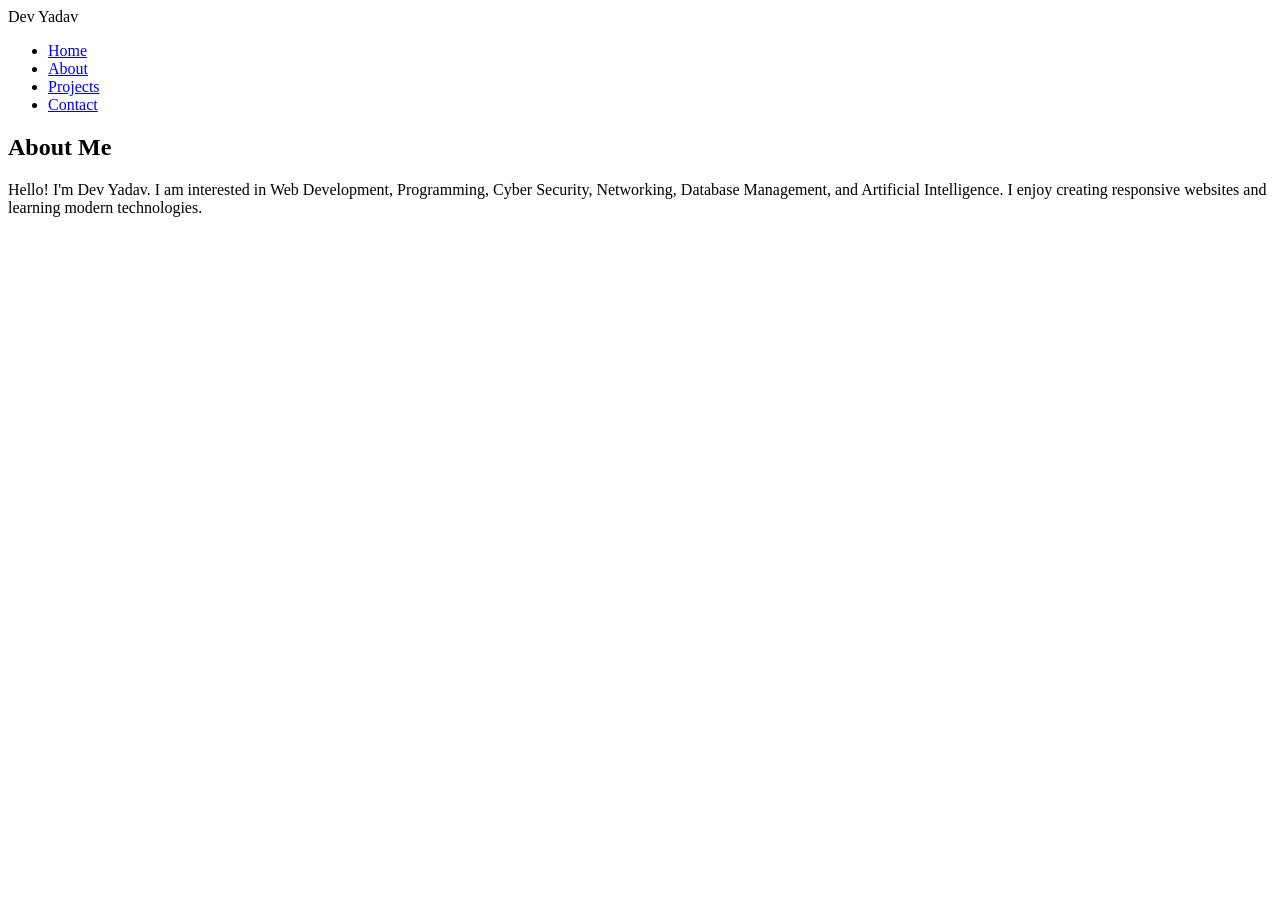
==== about.html @ 51ebe208 "Add files via upload" ====
<!DOCTYPE html>
<html lang="en">
<head>
<meta charset="UTF-8">
<title>About Me</title>
<link rel="stylesheet" href="css/style.css">
</head>

<body>

<header>

<div class="logo">Dev Yadav</div>

<nav>

<ul>

<li><a href="index.html">Home</a></li>

<li><a href="about.html">About</a></li>

<li><a href="projects.html">Projects</a></li>

<li><a href="contact.html">Contact</a></li>

</ul>

</nav>

</header>

<section class="page">

<h1>About Me</h1>

<p>

Hello! I'm Dev Yadav.

I am interested in Web Development,
Programming,
Cyber Security,
Networking,
Database Management,
and Artificial Intelligence.

I enjoy creating responsive websites and learning modern technologies.

</p>

</section>

</body>
</html>
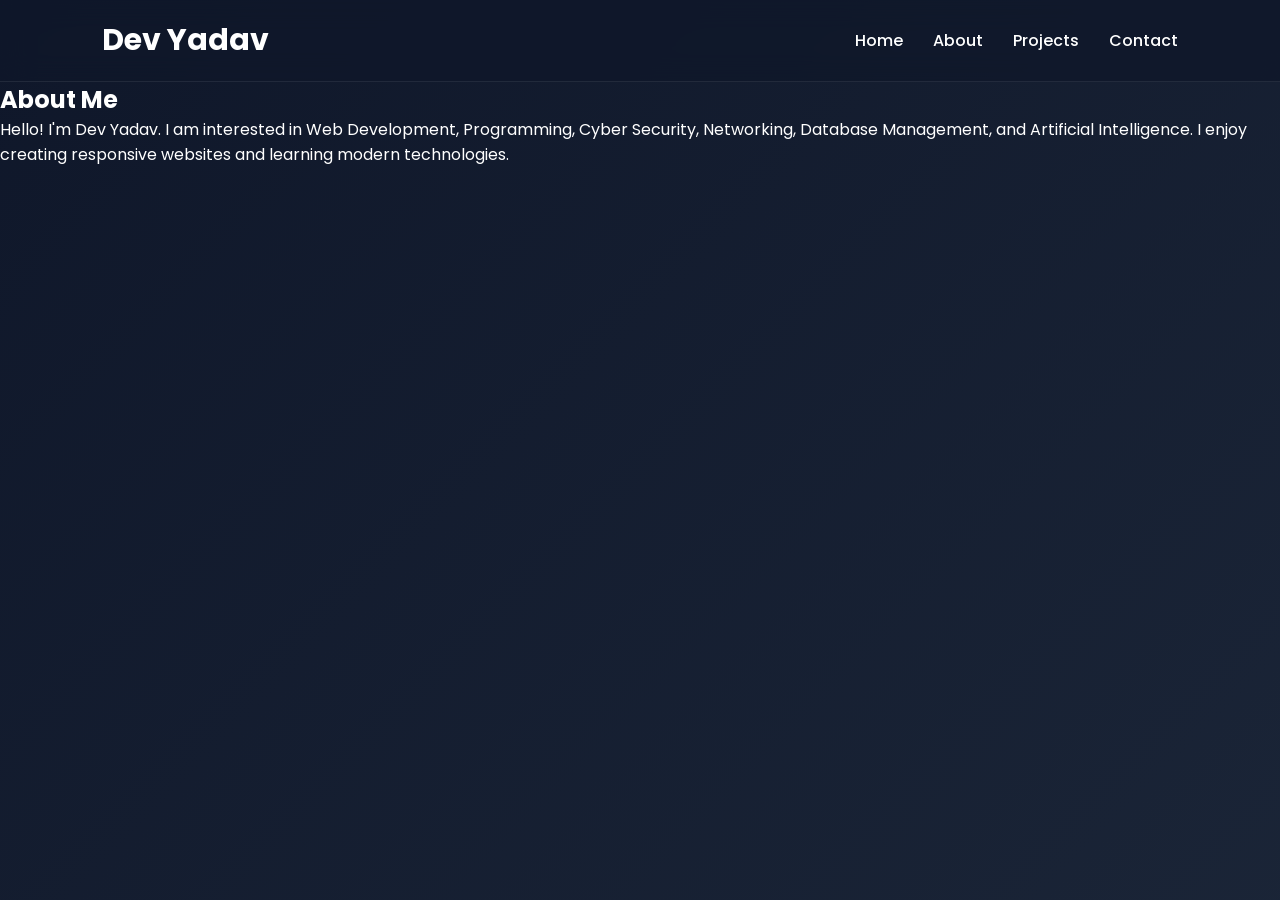
==== commit 47f12e45: "Update about.html" ====
--- a/about.html
+++ b/about.html
@@ -20,7 +20,7 @@
 
 <li><a href="about.html">About</a></li>
 
-<li><a href="projects.html">Projects</a></li>
+<li><a href="project.html">Projects</a></li>
 
 <li><a href="contact.html">Contact</a></li>
 
@@ -52,4 +52,4 @@
 </section>
 
 </body>
-</html>+</html>
--- a/css/style.css
+++ b/css/style.css
@@ -0,0 +1,529 @@
+/* ==========================
+   Google Font
+========================== */
+@import url('https://fonts.googleapis.com/css2?family=Poppins:wght@300;400;500;600;700;800&display=swap');
+
+/* ==========================
+   Reset
+========================== */
+*{
+    margin:0;
+    padding:0;
+    box-sizing:border-box;
+    font-family:'Poppins',sans-serif;
+    scroll-behavior:smooth;
+}
+
+body{
+    background:linear-gradient(135deg,#0f172a,#1e293b,#1e40af,#2563eb);
+    background-size:400% 400%;
+    animation:gradientBG 12s ease infinite;
+    color:#fff;
+    min-height:100vh;
+}
+
+/* Animated Background */
+@keyframes gradientBG{
+    0%{background-position:0% 50%;}
+    50%{background-position:100% 50%;}
+    100%{background-position:0% 50%;}
+}
+
+/* ==========================
+   Header
+========================== */
+
+header{
+    width:100%;
+    position:sticky;
+    top:0;
+    z-index:1000;
+
+    display:flex;
+    justify-content:space-between;
+    align-items:center;
+
+    padding:18px 8%;
+
+    background:rgba(15,23,42,.75);
+    backdrop-filter:blur(14px);
+    border-bottom:1px solid rgba(255,255,255,.08);
+}
+
+.logo{
+    font-size:30px;
+    font-weight:700;
+    color:#fff;
+}
+
+.logo i{
+    color:#38bdf8;
+}
+
+/* ==========================
+   Navigation
+========================== */
+
+nav ul{
+    display:flex;
+    list-style:none;
+    gap:30px;
+}
+
+nav ul li a{
+
+    text-decoration:none;
+    color:white;
+    font-weight:500;
+    transition:.3s;
+    position:relative;
+
+}
+
+nav ul li a::after{
+
+    content:'';
+    position:absolute;
+    left:0;
+    bottom:-8px;
+
+    width:0;
+    height:3px;
+
+    background:#38bdf8;
+    transition:.4s;
+    border-radius:20px;
+
+}
+
+nav ul li a:hover,
+nav ul li a.active{
+
+    color:#38bdf8;
+
+}
+
+nav ul li a:hover::after,
+nav ul li a.active::after{
+
+    width:100%;
+
+}
+
+/* ==========================
+   Hero Section
+========================== */
+
+.hero{
+
+    display:flex;
+    justify-content:space-between;
+    align-items:center;
+    gap:70px;
+
+    padding:90px 8%;
+
+}
+
+.hero-text{
+
+    flex:1;
+
+}
+
+.hero h1{
+
+    font-size:58px;
+    line-height:1.2;
+
+}
+
+.hero span{
+
+    color:#38bdf8;
+
+}
+
+.hero p{
+
+    margin:25px 0;
+    line-height:1.9;
+    color:#d1d5db;
+    font-size:17px;
+
+}
+
+.hero img{
+
+    width:360px;
+    border-radius:50%;
+    border:6px solid rgba(255,255,255,.15);
+    box-shadow:
+        0 0 25px rgba(56,189,248,.4),
+        0 0 80px rgba(37,99,235,.35);
+
+    transition:.5s;
+
+}
+
+.hero img:hover{
+
+    transform:scale(1.05) rotate(3deg);
+
+}
+
+/* ==========================
+   Buttons
+========================== */
+
+.btn{
+
+    display:inline-block;
+
+    padding:14px 34px;
+    margin-top:10px;
+
+    background:#38bdf8;
+    color:#fff;
+    text-decoration:none;
+
+    border-radius:50px;
+    font-weight:600;
+
+    transition:.35s;
+
+}
+
+.btn:hover{
+
+    transform:translateY(-5px);
+    background:#0ea5e9;
+
+    box-shadow:0 10px 25px rgba(56,189,248,.4);
+
+}
+
+.btn-outline{
+
+    display:inline-block;
+    margin-left:12px;
+
+    padding:14px 34px;
+
+    color:#38bdf8;
+    border:2px solid #38bdf8;
+
+    border-radius:50px;
+
+    text-decoration:none;
+    transition:.3s;
+
+}
+
+.btn-outline:hover{
+
+    background:#38bdf8;
+    color:#fff;
+
+}
+
+/* ==========================
+   Section Titles
+========================== */
+
+.page-title,
+.skills{
+
+    text-align:center;
+    padding:80px 8% 40px;
+
+}
+
+.page-title h1,
+.skills h2{
+
+    font-size:42px;
+    margin-bottom:15px;
+
+}
+
+.page-title p{
+
+    max-width:700px;
+    margin:auto;
+    color:#d1d5db;
+    line-height:1.8;
+
+}
+
+/* ==========================
+   Skills
+========================== */
+
+.skill-container{
+
+    display:grid;
+    grid-template-columns:repeat(auto-fit,minmax(220px,1fr));
+    gap:25px;
+
+    margin-top:45px;
+
+}
+
+.card{
+
+    background:rgba(255,255,255,.08);
+    backdrop-filter:blur(15px);
+
+    border:1px solid rgba(255,255,255,.08);
+
+    padding:35px;
+
+    border-radius:18px;
+
+    transition:.4s;
+
+    text-align:center;
+
+}
+
+.card:hover{
+
+    transform:translateY(-12px);
+
+    background:rgba(56,189,248,.15);
+
+    box-shadow:0 15px 35px rgba(0,0,0,.25);
+
+}
+
+.card i{
+
+    font-size:45px;
+    color:#38bdf8;
+    margin-bottom:18px;
+
+}
+
+/* ==========================
+   Projects
+========================== */
+
+.projects-container{
+
+    padding:30px 8% 80px;
+
+    display:grid;
+    grid-template-columns:repeat(auto-fit,minmax(320px,1fr));
+    gap:30px;
+
+}
+
+.project-card{
+
+    background:rgba(255,255,255,.08);
+
+    backdrop-filter:blur(15px);
+
+    border-radius:20px;
+
+    padding:35px;
+
+    border:1px solid rgba(255,255,255,.08);
+
+    transition:.4s;
+
+}
+
+.project-card:hover{
+
+    transform:translateY(-12px);
+
+    box-shadow:0 18px 40px rgba(0,0,0,.35);
+
+}
+
+.project-icon{
+
+    width:70px;
+    height:70px;
+
+    display:flex;
+    align-items:center;
+    justify-content:center;
+
+    background:#38bdf8;
+    color:white;
+
+    font-size:28px;
+
+    border-radius:50%;
+    margin-bottom:20px;
+
+}
+
+.project-card h2{
+
+    margin-bottom:15px;
+
+}
+
+.project-card p{
+
+    color:#d1d5db;
+    line-height:1.8;
+
+}
+
+.tech{
+
+    margin:25px 0;
+
+}
+
+.tech span{
+
+    display:inline-block;
+
+    background:#1d4ed8;
+
+    padding:8px 16px;
+
+    border-radius:30px;
+
+    margin:6px;
+
+    font-size:13px;
+
+}
+
+/* ==========================
+   Forms
+========================== */
+
+form{
+
+    max-width:700px;
+    margin:auto;
+
+    display:flex;
+    flex-direction:column;
+    gap:20px;
+
+}
+
+input,
+textarea{
+
+    background:rgba(255,255,255,.08);
+
+    color:white;
+
+    padding:16px;
+
+    border:none;
+
+    border-radius:12px;
+
+    outline:none;
+
+}
+
+input::placeholder,
+textarea::placeholder{
+
+    color:#cbd5e1;
+
+}
+
+button{
+
+    background:#38bdf8;
+
+    color:white;
+
+    border:none;
+
+    padding:16px;
+
+    border-radius:50px;
+
+    cursor:pointer;
+
+    font-size:16px;
+
+    transition:.3s;
+
+}
+
+button:hover{
+
+    background:#0284c7;
+
+}
+
+/* ==========================
+   Footer
+========================== */
+
+footer{
+
+    text-align:center;
+
+    padding:25px;
+
+    margin-top:70px;
+
+    background:rgba(15,23,42,.85);
+
+    border-top:1px solid rgba(255,255,255,.08);
+
+}
+
+/* ==========================
+   Responsive
+========================== */
+
+@media(max-width:900px){
+
+.hero{
+
+    flex-direction:column-reverse;
+    text-align:center;
+
+}
+
+.hero h1{
+
+    font-size:42px;
+
+}
+
+.hero img{
+
+    width:260px;
+
+}
+
+header{
+
+    flex-direction:column;
+    gap:15px;
+
+}
+
+nav ul{
+
+    flex-wrap:wrap;
+    justify-content:center;
+    gap:18px;
+
+}
+
+.projects-container{
+
+    grid-template-columns:1fr;
+
+}
+
+}
